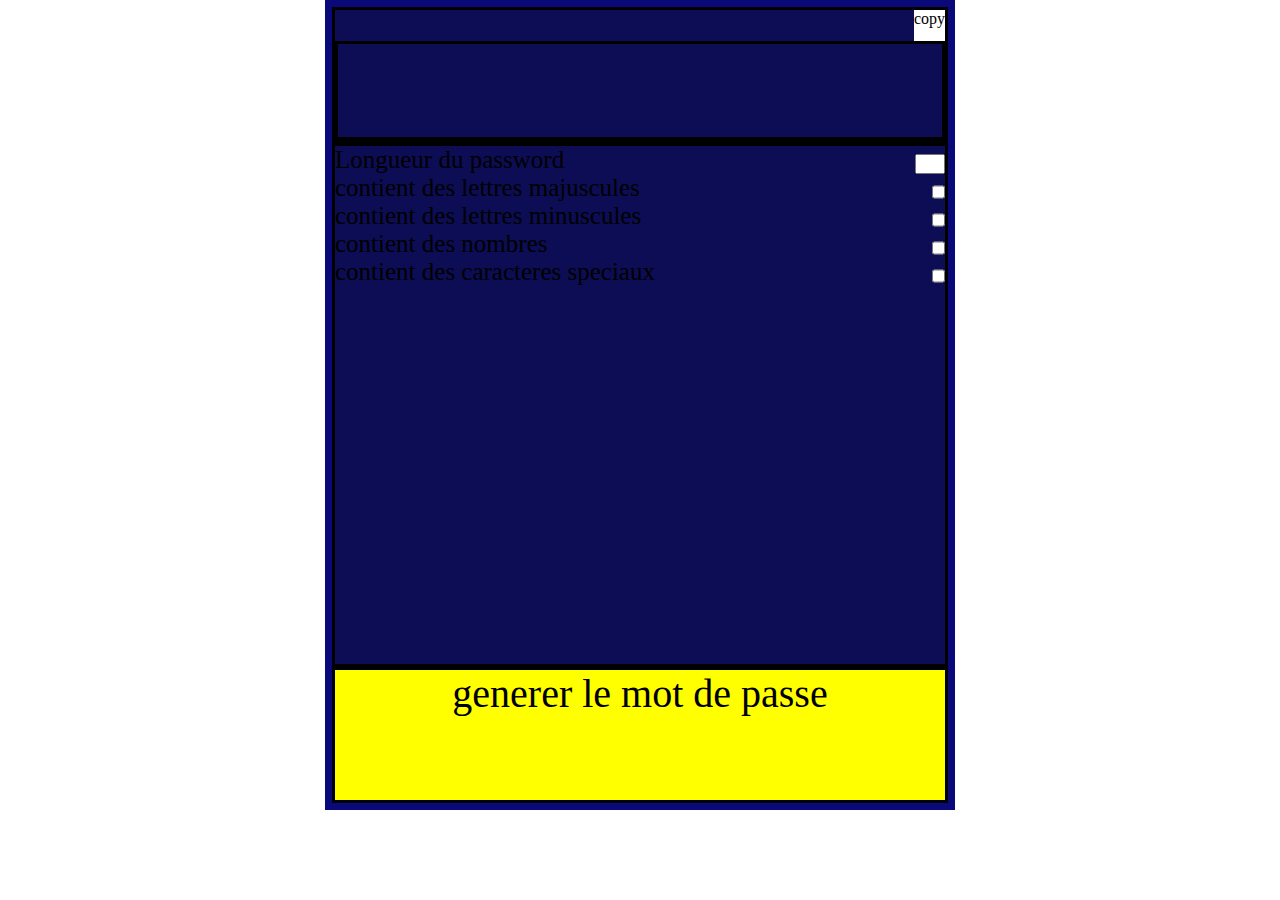
==== TP3/index.html @ de100633 "." ====
<!DOCTYPE html>
<html lang="en">
<head>
    <meta charset="UTF-8">
    <meta http-equiv="X-UA-Compatible" content="IE=edge">
    <meta name="viewport" content="width=device-width, initial-scale=1.0">
    <title>Document</title>
    <link rel="stylesheet" href="test.css">
</head>
<body>
    <center>
        <div class="container">
            <div class="c1">
                <div class="c10">copy</div>
                <div class="c11"></div>
            </div>
            <div class="c2">
                <div class="one" id="1s" >
                    <label for="">Longueur du password</label>
                    <input  class="b1" id="b10" type="text" >

                </div>
                
            <div class="one" id="2s">
            <label for="">contient des lettres majuscules</label>
            <input id="b10" type="checkbox">
    
            </div>  
            <div class="one" id="3s">

                <label for="">contient des lettres minuscules</label>
                <input id="b10" type="checkbox">
            </div>
            <div class="one" id="4s">
                <label for="">contient des nombres</label>
                <input id="b10" type="checkbox">
            </div>
            <div class="one" id="5s">
                <label for="">contient des caracteres speciaux</label>
                <input  id="b10" type="checkbox">
            </div>
              
                  
                
            </div>
            <div class="c3"> generer le mot de passe </div>
       </div>
        
    </center>
    <script src="test.js"></script>
</body>
</html>
---- TP3/test.css ----
*{
    box-sizing: border-box;
    padding: 0;
    margin:0;
    

}
.container
{
  border: 7px solid rgb(9, 9, 122);
  height:90vh;
  width: 70vh;
  display: flex;
  flex-direction: column;
  background: rgb(13, 13, 85);

  
}
.c1{

    flex: 2;
    border: solid ;
    display: flex;
    flex-direction: column;

}
.c10{
    flex: 1;
    background-color: white;
    align-self: flex-end;

}
.c11{
    flex: 3;
    border: solid;
}
.c2{
    display: block;
 flex: 8;
 border: solid;
 /* flex-direction: column;
  */

}
.one{
 font-size: 25px;
 display: flex;
 justify-content: space-between;
 /* margin: 5px; */
 


 
 

}
.b1{
    width: 30px;
    height: 20px;

}
#b10{ margin-top: 8px;
/* float: right; */

}
.c3{
    border: solid;
    flex: 2;
    background-color: yellow;
    font-size: 40px;
    font-weight: 100px;
}
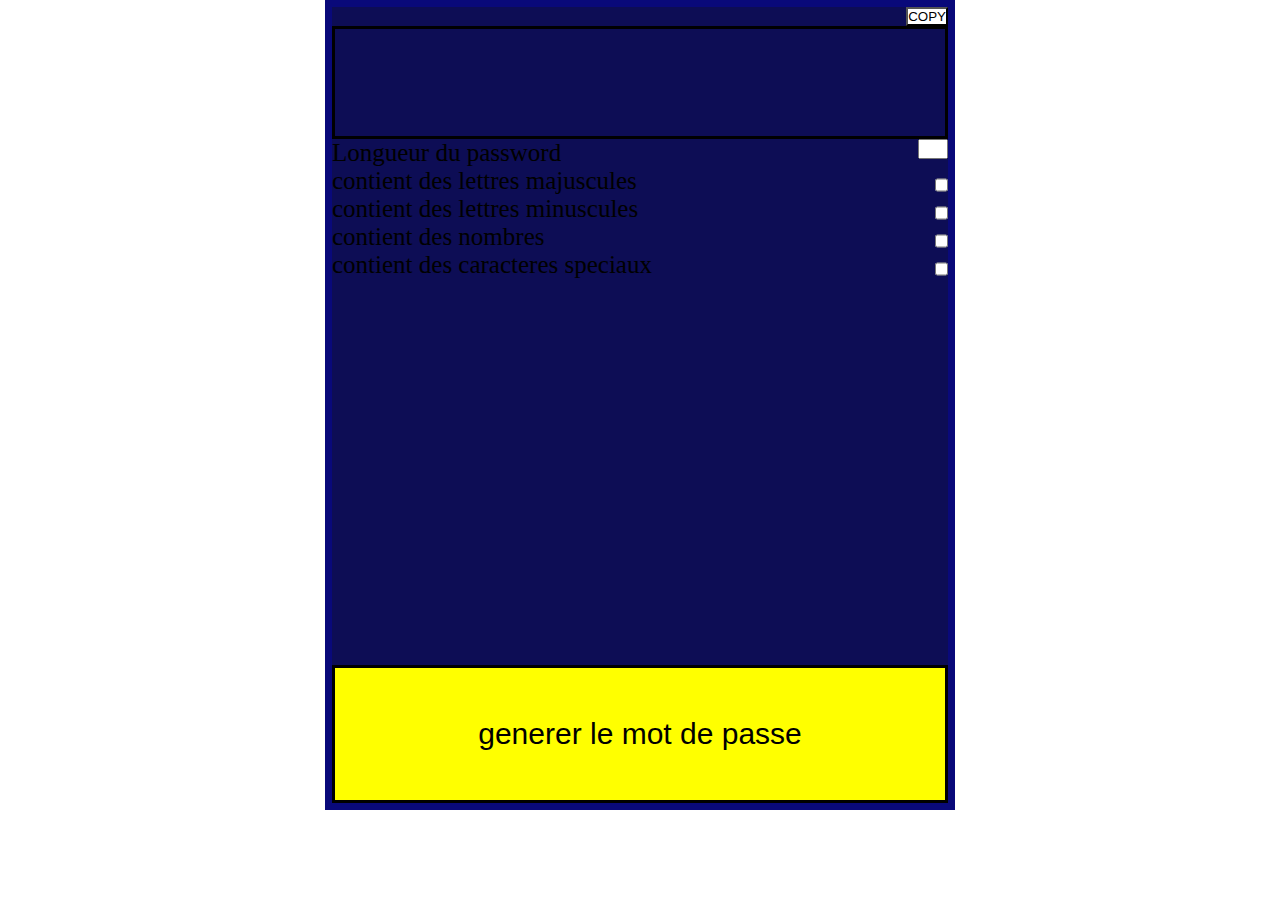
==== commit bb73ea31: "." ====
--- a/TP3/index.html
+++ b/TP3/index.html
@@ -6,44 +6,47 @@
     <meta name="viewport" content="width=device-width, initial-scale=1.0">
     <title>Document</title>
     <link rel="stylesheet" href="test.css">
-</head>
-<body>
+    
+    <body>
     <center>
         <div class="container">
             <div class="c1">
-                <div class="c10">copy</div>
-                <div class="c11"></div>
+                <!-- <div class="c10" id="c10">copy</div> -->
+                <input class="c10" id="c10" type="button" value="COPY">
+                <div class="c11" id="c11" >  </div>
+            
+
             </div>
             <div class="c2">
                 <div class="one" id="1s" >
                     <label for="">Longueur du password</label>
-                    <input  class="b1" id="b10" type="text" >
+                    <input  class="b1" id="b10" type="number" >
 
                 </div>
                 
             <div class="one" id="2s">
             <label for="">contient des lettres majuscules</label>
-            <input id="b10" type="checkbox">
+            <input class="b10" id="s1" type="checkbox">
     
             </div>  
             <div class="one" id="3s">
 
                 <label for="">contient des lettres minuscules</label>
-                <input id="b10" type="checkbox">
+                <input class="b10" id="s2" type="checkbox">
             </div>
             <div class="one" id="4s">
                 <label for="">contient des nombres</label>
-                <input id="b10" type="checkbox">
+                <input class="b10" id="s3" type="checkbox">
             </div>
             <div class="one" id="5s">
                 <label for="">contient des caracteres speciaux</label>
-                <input  id="b10" type="checkbox">
+                <input class="b10"  id="s4" type="checkbox">
             </div>
               
                   
                 
             </div>
-            <div class="c3"> generer le mot de passe </div>
+              <input class="c3" id="c3" type="button" value="generer le mot de passe">
        </div>
         
     </center>
--- a/TP3/test.css
+++ b/TP3/test.css
@@ -19,7 +19,7 @@
 .c1{
 
     flex: 2;
-    border: solid ;
+    border: solid hidden;
     display: flex;
     flex-direction: column;
 
@@ -33,11 +33,14 @@
 .c11{
     flex: 3;
     border: solid;
+    padding: 30px;
+    font-size: larger;
+    overflow: hidden;
 }
 .c2{
     display: block;
  flex: 8;
- border: solid;
+ border: solid hidden;
  /* flex-direction: column;
   */
 
@@ -59,7 +62,7 @@
     height: 20px;
 
 }
-#b10{ margin-top: 8px;
+.b10{ margin-top: 8px;
 /* float: right; */
 
 }
@@ -67,6 +70,6 @@
     border: solid;
     flex: 2;
     background-color: yellow;
-    font-size: 40px;
-    font-weight: 100px;
+    font-size: 30px;
+    font-weight: 80px;
 }